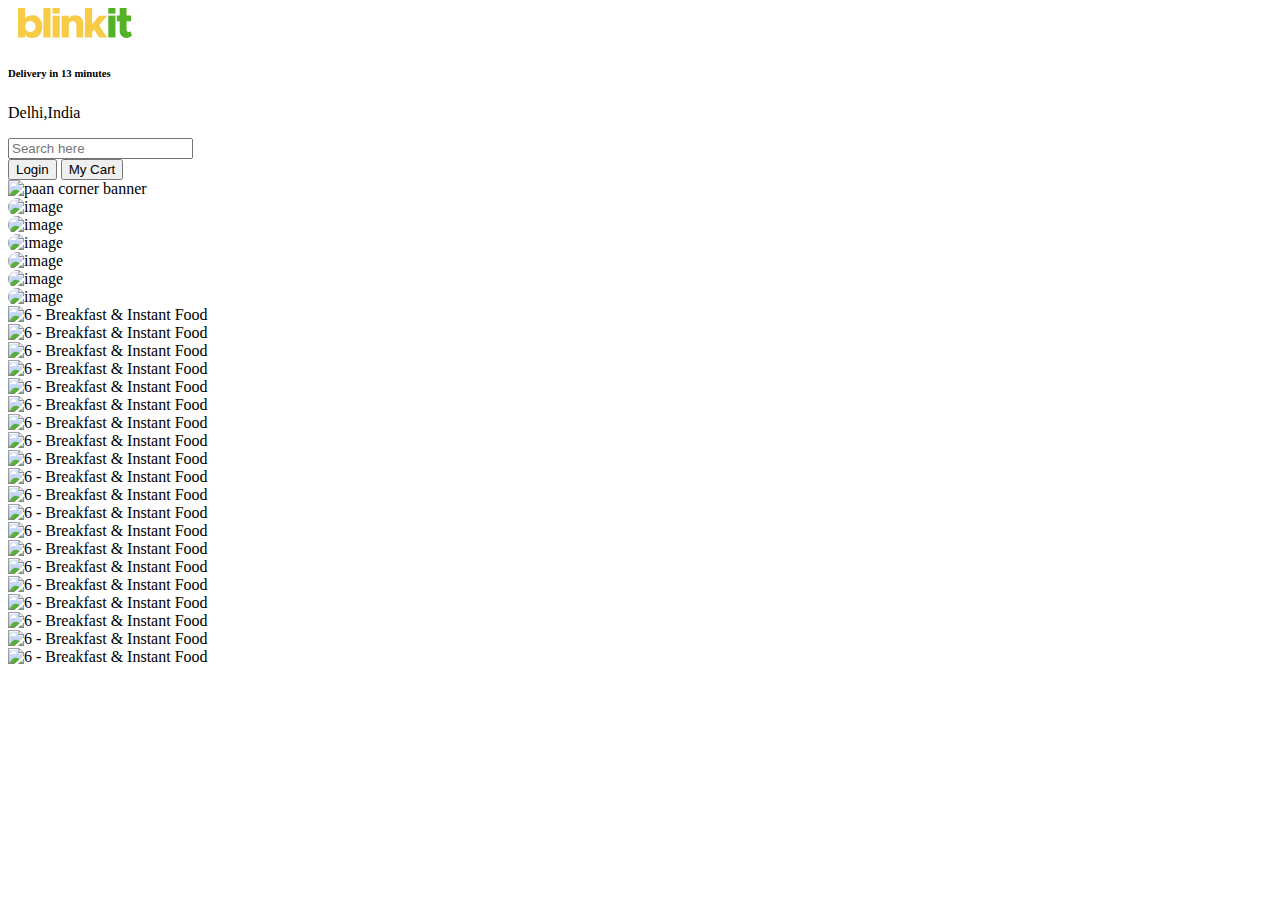
==== index.html @ 8c6a763f "adding dfinal changes" ====
<!DOCTYPE html>
<html lang="en">
<head>
    <meta charset="UTF-8">
    <meta name="viewport" content="width=device-width, initial-scale=1.0">
    <title>Document</title>
    <link
      href="https://cdn.jsdelivr.net/npm/bootstrap@5.0.2/dist/css/bootstrap.min.css"
      rel="stylesheet"
      integrity="sha384-EVSTQN3/azprG1Anm3QDgpJLIm9Nao0Yz1ztcQTwFspd3yD65VohhpuuCOmLASjC"
      crossorigin="anonymous"
    />
    <link rel="stylesheet" href="./style.css" />
    <link
      rel="stylesheet"
      href="https://cdnjs.cloudflare.com/ajax/libs/font-awesome/6.4.0/css/all.min.css"
      integrity="sha512-iecdLmaskl7CVkqkXNQ/ZH/XLlvWZOJyj7Yy7tcenmpD1ypASozpmT/E0iPtmFIB46ZmdtAc9eNBvH0H/ZpiBw=="
      crossorigin="anonymous"
      referrerpolicy="no-referrer"
    />
</head>
<body>
    <nav class="navbar d-flex align-items-center px-3 justify-content-space-between">
        <div class="left-logo py-3 pe-2">
            <a href="/">
                <svg width="134" height="30" viewBox="0 0 114 30" fill="none" xmlns="http://www.w3.org/2000/svg">
                    <path
              d="M14.3342 7.186C16.2619 7.186 17.9832 7.66644 19.4978 8.62732C21.0262 9.57447 22.2242 10.9197 23.0917 12.663C23.9316 14.3377 24.3516 16.3075 24.3516 18.5724C24.3516 20.7687 23.9316 22.7316 23.0917 24.4612C22.2517 26.1908 21.0675 27.5429 19.5391 28.5175C17.9969 29.5058 16.2619 30 14.3342 30C12.9297 30 11.6078 29.7117 10.3685 29.1352C9.12927 28.5587 8.06901 27.7488 7.18775 26.7056V29.4852H0V0H7.18775V10.4598C8.06901 9.41661 9.12927 8.61359 10.3685 8.05079C11.6078 7.47426 12.9297 7.186 14.3342 7.186ZM12.1861 24.0494C13.2051 24.0494 14.1139 23.8161 14.9125 23.3493C15.7112 22.8826 16.3377 22.2306 16.7921 21.3933C17.2465 20.5697 17.4737 19.6294 17.4737 18.5724C17.4737 17.5429 17.2465 16.6095 16.7921 15.7721C16.3377 14.9348 15.7112 14.2828 14.9125 13.8161C14.1139 13.3493 13.2051 13.116 12.1861 13.116C11.2223 13.116 10.3617 13.3493 9.60432 13.8161C8.84699 14.269 8.2549 14.9073 7.82804 15.731C7.40118 16.5683 7.18775 17.5154 7.18775 18.5724C7.18775 19.6294 7.40118 20.5765 7.82804 21.4139C8.2549 22.2375 8.84699 22.8826 9.60432 23.3493C10.3617 23.8161 11.2223 24.0494 12.1861 24.0494Z"
              fill="#F8CB46"
            ></path>
            <path
              d="M25.3356 29.4852V0H32.5233V29.4852H25.3356Z"
              fill="#F8CB46"
            ></path>
            <path
              d="M34.5607 29.4852V7.68016H41.7071V29.4852H34.5607Z"
              fill="#F8CB46"
            ></path>
            <path
              d="M57.2319 7.186C58.7603 7.186 60.1372 7.5429 61.3627 8.25669C62.5882 8.95676 63.5521 9.94509 64.2544 11.2217C64.9291 12.512 65.2664 13.9739 65.2664 15.6074V29.4852H58.4092V17.2135C58.4092 16.4173 58.2508 15.7104 57.9341 15.0927C57.6312 14.4612 57.1974 13.9739 56.6329 13.6307C56.0821 13.2876 55.4349 13.116 54.6914 13.116C53.9891 13.116 53.3419 13.2876 52.7498 13.6307C52.1577 13.9602 51.6965 14.4132 51.366 14.9897C51.0218 15.5388 50.8496 16.1839 50.8496 16.9252L50.8083 29.4852H43.6619V7.68016H50.8083V10.1716C51.483 9.23816 52.3849 8.51064 53.5141 7.98902C54.6432 7.45367 55.8824 7.186 57.2319 7.186Z"
              fill="#F8CB46"
            ></path>
            <path
              d="M81.0597 17.2135L89.1769 29.4852H81.0597L76.3091 21.7639L74.1198 24.2965V29.4852H66.932V0H74.1198V16.2869L81.0184 7.68016H89.1356L81.0597 17.2135Z"
              fill="#F8CB46"
            ></path>
            <path
              d="M34.5569 0.00232667H41.7267V5.59207H34.5569V0.00232667Z"
              fill="#F8CB46"
            ></path>
            <path
              d="M90.3176 29.4198V7.61479H97.464V29.4198H90.3176Z"
              fill="#54B226"
            ></path>
            <path
              d="M112.575 23.2634L114 27.855C113.353 28.4727 112.534 28.9737 111.542 29.3581C110.564 29.7424 109.607 29.9346 108.671 29.9346C107.322 29.9346 106.117 29.6395 105.057 29.0492C103.996 28.4452 103.17 27.6079 102.578 26.5372C101.986 25.494 101.69 24.2929 101.69 22.9339V13.3183H98.819V7.61479H101.69V0.00241089H108.547V7.61479H113.071V13.3183H108.547V21.6161C108.547 22.3162 108.733 22.8859 109.105 23.3251C109.477 23.7644 109.952 23.984 110.53 23.984C110.943 23.984 111.329 23.9223 111.687 23.7987C112.045 23.6752 112.341 23.4967 112.575 23.2634Z"
              fill="#54B226"
            ></path>
            <path
              d="M90.2609 0.00241089H97.4307V5.59215H90.2609V0.00241089Z"
              fill="#54B226"
            ></path>
        </svg>
     </a>
    </div>
    <div class="location py-3">
        <!-- <h1 class="logox">Blink<span style="color: green;">it</span></h1> -->
        <h6>Delivery in 13 minutes</h6>
        <p>Delhi,India <i class="fa-solid fa-angle-down"></i></p>
      </div>
      <div class="searchbar">
        <i class="fa-solid fa-magnifying-glass pe-2"></i>
        <input type="text" placeholder="Search here"/>
    </div>
    <button class="btn fs-5">Login</button>
      <button class="btn btn-success py-3">
        <i class="fa-solid fa-cart-shopping pe-2 rounded-3"></i> My Cart
      </button>
    </nav>
    <div class="hero-section-1">
        <img
          src="https://cdn.grofers.com/cdn-cgi/image/f=auto,fit=scale-down,q=50,metadata=none,w=2700/layout-engine/2022-05/Group-33704.jpg"
          alt="paan corner banner"
          width="1280"
          height="234.8623853211009"
          loading="eager"
          style="border-radius: 0px; object-fit: fill; cursor: default"
        />
      </div>
      <div class="section-2">
        <div class="list">
          <div>
            <img
              src="https://cdn.grofers.com/cdn-cgi/image/f=auto,fit=scale-down,q=50,metadata=none,w=720/layout-engine/2022-06/morning-banner.jpg"
              alt="image"
              width="335.40000000000003"
              height="195"
              loading="lazy"
              style="border-radius: 16px; object-fit: fill; cursor: default"
            />
          </div>
          <div>
            <img src="https://cdn.grofers.com/cdn-cgi/image/f=auto,fit=scale-down,q=50,metadata=none,w=720/layout-engine/2023-03/Pet-Care_WEB.jpg"
            alt="image"
            width="335.40000000000003"
            height="195"
            loading="lazy"
            style="border-radius: 16px; object-fit: fill; cursor: default"/>
            </div>
            <div>
                <img src="https://cdn.grofers.com/cdn-cgi/image/f=auto,fit=scale-down,q=50,metadata=none,w=720/layout-engine/2023-03/summer_WEB.jpg"
                alt="image"
                width="335.40000000000003"
                height="195"
                loading="lazy"
                style="border-radius: 16px; object-fit: fill; cursor: default"/>
            </div>
            <div>
                 <img src="https://cdn.grofers.com/cdn-cgi/image/f=auto,fit=scale-down,q=50,metadata=none,w=720/layout-engine/2023-03/electronic-WEB-1.jpg"
                 alt="image"
                 width="335.40000000000003"
                 height="195"
                 loading="lazy"
                 style="border-radius: 16px; object-fit: fill; cursor: default"/>
                </div>
                <div>
                    <img src="https://cdn.grofers.com/cdn-cgi/image/f=auto,fit=scale-down,q=50,metadata=none,w=720/layout-engine/2023-03/mango-WEB-1.png"
                    alt="image"
                    width="335.40000000000003"
                    height="195"
                    loading="lazy"
                   style="border-radius: 16px; object-fit: fill; cursor: default"/>
                </div>
                <div>
                     <img src="https://cdn.grofers.com/cdn-cgi/image/f=auto,fit=scale-down,q=50,metadata=none,w=720/layout-engine/2023-03/staples-WEB.jpg"
                     alt="image"
                     width="335.40000000000003"
                     height="195"
                     loading="lazy"
                     style="border-radius: 16px; object-fit: fill; cursor: default"/>
                </div>
            </div>
        </div>
                <div class="section-3">
                    <div class="card">
                        <img src="https://cdn.grofers.com/cdn-cgi/image/f=auto,fit=scale-down,q=50,metadata=none,w=270/layout-engine/2022-12/paan-corner_web.png"
                        alt="6 - Breakfast &amp; Instant Food"
                        width="107.7"
                        height="158.38235294117646"
                        loading="lazy"
                        style="border-radius: 0px; object-fit: fill; cursor: default"/>
                    </div>
                    <div class="card">
                        <img src="https://cdn.grofers.com/cdn-cgi/image/f=auto,fit=scale-down,q=50,metadata=none,w=270/layout-engine/2022-11/Slice-2_10.png"
                        alt="6 - Breakfast &amp; Instant Food"
                        width="107.7"
                        height="158.38235294117646"
                        loading="lazy"
                        style="border-radius: 0px; object-fit: fill; cursor: default"/>
                    </div>
                    <div class="card">
                        <img src="https://cdn.grofers.com/cdn-cgi/image/f=auto,fit=scale-down,q=50,metadata=none,w=270/layout-engine/2022-11/Slice-3_9.png"
                        alt="6 - Breakfast &amp; Instant Food"
                        width="107.7"
                        height="158.38235294117646"
                        loading="lazy"
                        style="border-radius: 0px; object-fit: fill; cursor: default"/>
                    </div>
                    <div class="card">
                        <img src="https://cdn.grofers.com/cdn-cgi/image/f=auto,fit=scale-down,q=50,metadata=none,w=270/layout-engine/2022-11/Slice-4_9.png"
                        alt="6 - Breakfast &amp; Instant Food"
                        width="107.7"
                        height="158.38235294117646"
                        loading="lazy"
                        style="border-radius: 0px; object-fit: fill; cursor: default"/>
                    </div>
                    <div class="card">
                        <img src="https://cdn.grofers.com/cdn-cgi/image/f=auto,fit=scale-down,q=50,metadata=none,w=270/layout-engine/2022-11/Slice-5_4.png"
                        alt="6 - Breakfast &amp; Instant Food"
                        width="107.7"
                        height="158.38235294117646"
                        loading="lazy"
                        style="border-radius: 0px; object-fit: fill; cursor: default"/>
                    </div>
                    <div class="card">
                        <img src="https://cdn.grofers.com/cdn-cgi/image/f=auto,fit=scale-down,q=50,metadata=none,w=270/layout-engine/2022-11/Slice-6_5.png"
                        alt="6 - Breakfast &amp; Instant Food"
                        width="107.7"
                        height="158.38235294117646"
                        loading="lazy"
                        style="border-radius: 0px; object-fit: fill; cursor: default"/>
                    </div>
                    <div class="card">
                        <img src="https://cdn.grofers.com/cdn-cgi/image/f=auto,fit=scale-down,q=50,metadata=none,w=270/layout-engine/2022-11/Slice-7_3.png"
                        alt="6 - Breakfast &amp; Instant Food"
                        width="107.7"
                        height="158.38235294117646"
                        loading="lazy"
                        style="border-radius: 0px; object-fit: fill; cursor: default"/>
                    </div>
                    <div class="card">
                        <img src="https://cdn.grofers.com/cdn-cgi/image/f=auto,fit=scale-down,q=50,metadata=none,w=270/layout-engine/2022-11/Slice-8_4.png"
                        alt="6 - Breakfast &amp; Instant Food"
                        width="107.7"
                        height="158.38235294117646"
                        loading="lazy"
                        style="border-radius: 0px; object-fit: fill; cursor: default"/>
                    </div>
                    <div class="card">
                        <img src="https://cdn.grofers.com/cdn-cgi/image/f=auto,fit=scale-down,q=50,metadata=none,w=270/layout-engine/2022-11/Slice-9_3.png"
                        alt="6 - Breakfast &amp; Instant Food"
                        width="107.7"
                        height="158.38235294117646"
                        loading="lazy"
                        style="border-radius: 0px; object-fit: fill; cursor: default"/>
                    </div>
                    <div class="card">
                        <img src="https://cdn.grofers.com/cdn-cgi/image/f=auto,fit=scale-down,q=50,metadata=none,w=270/layout-engine/2022-11/Slice-10.png"
                        alt="6 - Breakfast &amp; Instant Food"
                        width="107.7"
                        height="158.38235294117646"
                        loading="lazy"
                        style="border-radius: 0px; object-fit: fill; cursor: default"/>
                    </div>
                    <div class="card">
                        <img src="https://cdn.grofers.com/cdn-cgi/image/f=auto,fit=scale-down,q=50,metadata=none,w=270/layout-engine/2022-11/Slice-11.png"
                        alt="6 - Breakfast &amp; Instant Food"
                        width="107.7"
                        height="158.38235294117646"
                        loading="lazy"
                        style="border-radius: 0px; object-fit: fill; cursor: default"/>
                    </div>
                    <div class="card">
                        <img src="https://cdn.grofers.com/cdn-cgi/image/f=auto,fit=scale-down,q=50,metadata=none,w=270/layout-engine/2022-11/Slice-12.png"
                        alt="6 - Breakfast &amp; Instant Food"
                        width="107.7"
                        height="158.38235294117646"
                        loading="lazy"
                        style="border-radius: 0px; object-fit: fill; cursor: default"/>
                    </div>
                    <div class="card">
                        <img src="https://cdn.grofers.com/cdn-cgi/image/f=auto,fit=scale-down,q=50,metadata=none,w=270/layout-engine/2022-11/Slice-13.png"
                        alt="6 - Breakfast &amp; Instant Food"
                        width="107.7"
                        height="158.38235294117646"
                        loading="lazy"
                        style="border-radius: 0px; object-fit: fill; cursor: default"/>
                    </div>
                    <div class="card">
                        <img src="https://cdn.grofers.com/cdn-cgi/image/f=auto,fit=scale-down,q=50,metadata=none,w=270/layout-engine/2022-11/Slice-14.png"
                        alt="6 - Breakfast &amp; Instant Food"
                        width="107.7"
                        height="158.38235294117646"
                        loading="lazy"
                        style="border-radius: 0px; object-fit: fill; cursor: default"/>
                    </div>
                    <div class="card">
                        <img src="https://cdn.grofers.com/cdn-cgi/image/f=auto,fit=scale-down,q=50,metadata=none,w=270/layout-engine/2022-11/Slice-15.png"
                        alt="6 - Breakfast &amp; Instant Food"
                        width="107.7"
                        height="158.38235294117646"
                        loading="lazy"
                        style="border-radius: 0px; object-fit: fill; cursor: default"/>
                    </div>
                    <div class="card">
                        <img src="https://cdn.grofers.com/cdn-cgi/image/f=auto,fit=scale-down,q=50,metadata=none,w=270/layout-engine/2022-11/Slice-16.png"
                        alt="6 - Breakfast &amp; Instant Food"
                        width="107.7"
                        height="158.38235294117646"
                        loading="lazy"
                        style="border-radius: 0px; object-fit: fill; cursor: default"/>
                    </div>
                    <div class="card">
                        <img src="https://cdn.grofers.com/cdn-cgi/image/f=auto,fit=scale-down,q=50,metadata=none,w=270/layout-engine/2022-11/Slice-17.png"
                        alt="6 - Breakfast &amp; Instant Food"
                        width="107.7"
                        height="158.38235294117646"
                        loading="lazy"
                        style="border-radius: 0px; object-fit: fill; cursor: default"/>
                    </div>
                    <div class="card">
                        <img src="https://cdn.grofers.com/cdn-cgi/image/f=auto,fit=scale-down,q=50,metadata=none,w=270/layout-engine/2022-11/Slice-18.png"
                        alt="6 - Breakfast &amp; Instant Food"
                        width="107.7"
                        height="158.38235294117646"
                        loading="lazy"
                        style="border-radius: 0px; object-fit: fill; cursor: default"/>
                    </div>
                    <div class="card">
                        <img src="https://cdn.grofers.com/cdn-cgi/image/f=auto,fit=scale-down,q=50,metadata=none,w=270/layout-engine/2022-11/Slice-19.png"
                        alt="6 - Breakfast &amp; Instant Food"
                        width="107.7"
                        height="158.38235294117646"
                        loading="lazy"
                        style="border-radius: 0px; object-fit: fill; cursor: default"/>
                    </div>
                    <div class="card">
                        <img src="https://cdn.grofers.com/cdn-cgi/image/f=auto,fit=scale-down,q=50,metadata=none,w=270/layout-engine/2022-11/Slice-20.png"
                        alt="6 - Breakfast &amp; Instant Food"
                        width="107.7"
                        height="158.38235294117646"
                        loading="lazy"
                        style="border-radius: 0px; object-fit: fill; cursor: default"/>
                    </div>
                </div>

    





    <script
    src="https://cdn.jsdelivr.net/npm/bootstrap@5.0.2/dist/js/bootstrap.bundle.min.js"
    integrity="sha384-MrcW6ZMFYlzcLA8Nl+NtUVF0sA7MsXsP1UyJoMp4YLEuNSfAP+JcXn/tWtIaxVXM"
    crossorigin="anonymous"
  ></script>
  </body>
</html>
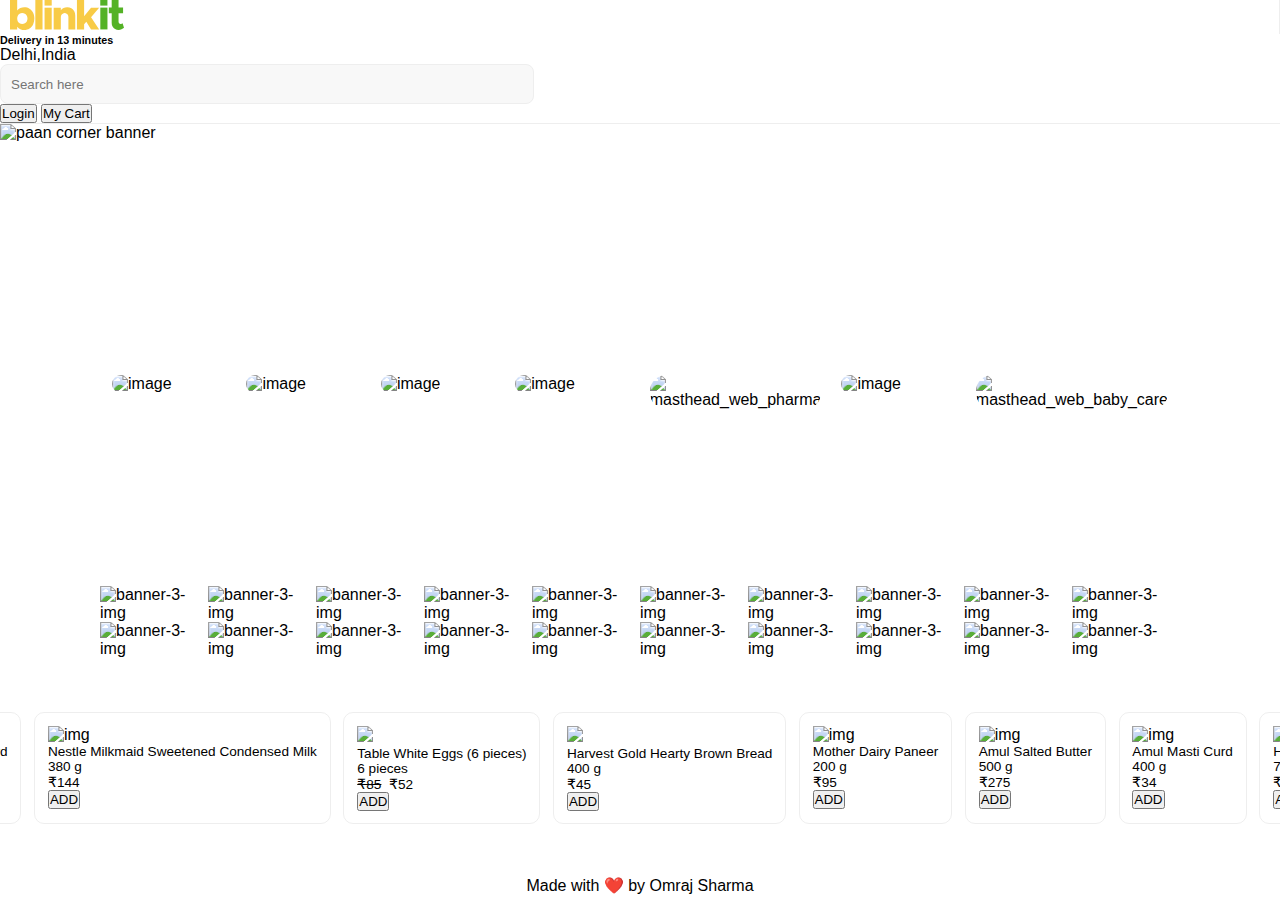
==== commit 5cc39cde: "adding dfinal changes" ====
--- a/index.html
+++ b/index.html
@@ -77,7 +77,11 @@
         <i class="fa-solid fa-cart-shopping pe-2 rounded-3"></i> My Cart
       </button>
     </nav>
+    
+    <div class="main-container">
     <div class="hero-section-1">
+      <div class="section-container">
+      <div class="section-1">
         <img
           src="https://cdn.grofers.com/cdn-cgi/image/f=auto,fit=scale-down,q=50,metadata=none,w=2700/layout-engine/2022-05/Group-33704.jpg"
           alt="paan corner banner"
@@ -86,20 +90,12 @@
           loading="eager"
           style="border-radius: 0px; object-fit: fill; cursor: default"
         />
-      </div>
-      <div class="section-2">
-        <div class="list">
-          <div>
-            <img
-              src="https://cdn.grofers.com/cdn-cgi/image/f=auto,fit=scale-down,q=50,metadata=none,w=720/layout-engine/2022-06/morning-banner.jpg"
-              alt="image"
-              width="335.40000000000003"
-              height="195"
-              loading="lazy"
-              style="border-radius: 16px; object-fit: fill; cursor: default"
-            />
-          </div>
-          <div>
+      </div></div></div>
+      <div class="section-2-container">
+      <div  type="66" class="section-2">
+        <div class="section">
+          <div class="section-list">
+          <div width="335.40000000000003" height="195" class="list">
             <img src="https://cdn.grofers.com/cdn-cgi/image/f=auto,fit=scale-down,q=50,metadata=none,w=720/layout-engine/2023-03/Pet-Care_WEB.jpg"
             alt="image"
             width="335.40000000000003"
@@ -107,7 +103,7 @@
             loading="lazy"
             style="border-radius: 16px; object-fit: fill; cursor: default"/>
             </div>
-            <div>
+            <div width="335.40000000000003" height="195" class="list">
                 <img src="https://cdn.grofers.com/cdn-cgi/image/f=auto,fit=scale-down,q=50,metadata=none,w=720/layout-engine/2023-03/summer_WEB.jpg"
                 alt="image"
                 width="335.40000000000003"
@@ -115,7 +111,7 @@
                 loading="lazy"
                 style="border-radius: 16px; object-fit: fill; cursor: default"/>
             </div>
-            <div>
+            <div width="335.40000000000003" height="195" class="list">
                  <img src="https://cdn.grofers.com/cdn-cgi/image/f=auto,fit=scale-down,q=50,metadata=none,w=720/layout-engine/2023-03/electronic-WEB-1.jpg"
                  alt="image"
                  width="335.40000000000003"
@@ -123,7 +119,7 @@
                  loading="lazy"
                  style="border-radius: 16px; object-fit: fill; cursor: default"/>
                 </div>
-                <div>
+                <div width="335.40000000000003" height="195" class="list">
                     <img src="https://cdn.grofers.com/cdn-cgi/image/f=auto,fit=scale-down,q=50,metadata=none,w=720/layout-engine/2023-03/mango-WEB-1.png"
                     alt="image"
                     width="335.40000000000003"
@@ -131,178 +127,409 @@
                     loading="lazy"
                    style="border-radius: 16px; object-fit: fill; cursor: default"/>
                 </div>
-                <div>
-                     <img src="https://cdn.grofers.com/cdn-cgi/image/f=auto,fit=scale-down,q=50,metadata=none,w=720/layout-engine/2023-03/staples-WEB.jpg"
-                     alt="image"
-                     width="335.40000000000003"
-                     height="195"
-                     loading="lazy"
-                     style="border-radius: 16px; object-fit: fill; cursor: default"/>
-                </div>
-            </div>
+                <div width="335.40000000000003" height="195" class="list">
+                  <img src="https://cdn.grofers.com/cdn-cgi/image/f=auto,fit=scale-down,q=50,metadata=none,w=450/layout-engine/2023-03/pharmacy-WEB.jpg" 
+                  alt="masthead_web_pharma"
+                   width="335.40000000000003"
+                    height="195" 
+                    loading="lazy" 
+                    style="border-radius: 16px; object-fit: fill; cursor: default;">
+                </div>
+                <div width="335.40000000000003" height="195" class="list">
+                  <img src="https://cdn.grofers.com/cdn-cgi/image/f=auto,fit=scale-down,q=50,metadata=none,w=720/layout-engine/2023-03/staples-WEB.jpg"
+                  alt="image"
+                  width="335.40000000000003"
+                  height="195"
+                  loading="lazy"
+                  style="border-radius: 16px; object-fit: fill; cursor: default"/>
+             </div>
+             <div width="335.40000000000003" height="195" class="list">
+              <img src="https://cdn.grofers.com/cdn-cgi/image/f=auto,fit=scale-down,q=50,metadata=none,w=450/layout-engine/2023-03/babycare-WEB.jpg" 
+              alt="masthead_web_baby_care" 
+              width="335.40000000000003" 
+              height="195" 
+              loading="lazy" 
+              style="border-radius: 16px; object-fit: fill; cursor: default;">
+         </div>
+               
+            
+        </div></div></div></div>
+        <section class="section-3">
+          <div class="section-3-img">
+            <img
+              src="https://cdn.grofers.com/cdn-cgi/image/f=auto,fit=scale-down,q=50,metadata=none,w=270/layout-engine/2022-12/paan-corner_web.png"
+              alt="banner-3-img"
+            />
+          </div>
+          <div class="section-3-img">
+            <img
+              src="https://cdn.grofers.com/cdn-cgi/image/f=auto,fit=scale-down,q=50,metadata=none,w=270/layout-engine/2022-11/Slice-2_10.png"
+              alt="banner-3-img"
+            />
+          </div>
+          <div class="section-3-img">
+            <img
+              src="https://cdn.grofers.com/cdn-cgi/image/f=auto,fit=scale-down,q=50,metadata=none,w=270/layout-engine/2022-11/Slice-3_9.png"
+              alt="banner-3-img"
+            />
+          </div>
+          <div class="section-3-img">
+            <img
+              src="https://cdn.grofers.com/cdn-cgi/image/f=auto,fit=scale-down,q=50,metadata=none,w=270/layout-engine/2022-11/Slice-4_9.png"
+              alt="banner-3-img"
+            />
+          </div>
+          <div class="section-3-img">
+            <img
+              src="https://cdn.grofers.com/cdn-cgi/image/f=auto,fit=scale-down,q=50,metadata=none,w=270/layout-engine/2022-11/Slice-5_4.png"
+              alt="banner-3-img"
+            />
+          </div>
+          <div class="section-3-img">
+            <img
+              src="https://cdn.grofers.com/cdn-cgi/image/f=auto,fit=scale-down,q=50,metadata=none,w=270/layout-engine/2022-11/Slice-6_5.png"
+              alt="banner-3-img"
+            />
+          </div>
+          <div class="section-3-img">
+            <img
+              src="https://cdn.grofers.com/cdn-cgi/image/f=auto,fit=scale-down,q=50,metadata=none,w=270/layout-engine/2022-11/Slice-7_3.png"
+              alt="banner-3-img"
+            />
+          </div>
+          <div class="section-3-img">
+            <img
+              src="https://cdn.grofers.com/cdn-cgi/image/f=auto,fit=scale-down,q=50,metadata=none,w=270/layout-engine/2022-11/Slice-8_4.png"
+              alt="banner-3-img"
+            />
+          </div>
+          <div class="section-3-img">
+            <img
+              src="https://cdn.grofers.com/cdn-cgi/image/f=auto,fit=scale-down,q=50,metadata=none,w=270/layout-engine/2022-11/Slice-9_3.png"
+              alt="banner-3-img"
+            />
+          </div>
+          <div class="section-3-img">
+            <img
+              src="https://cdn.grofers.com/cdn-cgi/image/f=auto,fit=scale-down,q=50,metadata=none,w=270/layout-engine/2022-11/Slice-10.png"
+              alt="banner-3-img"
+            />
+          </div>
+          <div class="section-3-img">
+            <img
+              src="https://cdn.grofers.com/cdn-cgi/image/f=auto,fit=scale-down,q=50,metadata=none,w=270/layout-engine/2022-11/Slice-11.png"
+              alt="banner-3-img"
+            />
+          </div>
+          <div class="section-3-img">
+            <img
+              src="https://cdn.grofers.com/cdn-cgi/image/f=auto,fit=scale-down,q=50,metadata=none,w=270/layout-engine/2022-11/Slice-12.png"
+              alt="banner-3-img"
+            />
+          </div>
+          <div class="section-3-img">
+            <img
+              src="https://cdn.grofers.com/cdn-cgi/image/f=auto,fit=scale-down,q=50,metadata=none,w=270/layout-engine/2022-11/Slice-13.png"
+              alt="banner-3-img"
+            />
+          </div>
+          <div class="section-3-img">
+            <img
+              src="https://cdn.grofers.com/cdn-cgi/image/f=auto,fit=scale-down,q=50,metadata=none,w=270/layout-engine/2022-11/Slice-14.png"
+              alt="banner-3-img"
+            />
+          </div>
+          <div class="section-3-img">
+            <img
+              src="https://cdn.grofers.com/cdn-cgi/image/f=auto,fit=scale-down,q=50,metadata=none,w=270/layout-engine/2022-11/Slice-15.png"
+              alt="banner-3-img"
+            />
+          </div>
+          <div class="section-3-img">
+            <img
+              src="https://cdn.grofers.com/cdn-cgi/image/f=auto,fit=scale-down,q=50,metadata=none,w=270/layout-engine/2022-11/Slice-16.png"
+              alt="banner-3-img"
+            />
+          </div>
+          <div class="section-3-img">
+            <img
+              src="https://cdn.grofers.com/cdn-cgi/image/f=auto,fit=scale-down,q=50,metadata=none,w=270/layout-engine/2022-11/Slice-17.png"
+              alt="banner-3-img"
+            />
+          </div>
+          <div class="section-3-img">
+            <img
+              src="https://cdn.grofers.com/cdn-cgi/image/f=auto,fit=scale-down,q=50,metadata=none,w=270/layout-engine/2022-11/Slice-18.png"
+              alt="banner-3-img"
+            />
+          </div>
+          <div class="section-3-img">
+            <img
+              src="https://cdn.grofers.com/cdn-cgi/image/f=auto,fit=scale-down,q=50,metadata=none,w=270/layout-engine/2022-11/Slice-19.png"
+              alt="banner-3-img"
+            />
+          </div>
+          <div class="section-3-img">
+            <img
+              src="https://cdn.grofers.com/cdn-cgi/image/f=auto,fit=scale-down,q=50,metadata=none,w=270/layout-engine/2022-11/Slice-20.png"
+              alt="banner-3-img"
+            />
+          </div>
+        </section>
+
+
+        <!--<section class="section-4">
+          <div class="header">
+          <div class="section-header">
+              Dairy, Bread & Eggs
+          </div></div>
+          <div class="section-list">
+              <div class="product-card">
+                  <img src="https://cdn.grofers.com/cdn-cgi/image/f=auto,fit=scale-down,q=50,metadata=none,w=270/app/images/products/sliding_image/86446a.jpg?ts=1641540332" alt="">
+                  <p class="product-card-title">Mother Dairy Classic</p>
+                  <p class="product-card-desc">400 g</p>
+                  <div class="product-action">
+                      <p class="product-qty">₹ 400</p>
+                      <button>ADD</button>
+                  </div>
+              </div>
+              <div class="product-card">
+                  <img src="https://cdn.grofers.com/cdn-cgi/image/f=auto,fit=scale-down,q=50,metadata=none,w=270/app/images/products/sliding_image/10491a.jpg" alt="">
+                  <p class="product-card-title">Nestle Milkmaid Sweetened...</p>
+                  <p class="product-card-desc">380 g</p>
+                  <div class="product-action">
+                      <p class="product-qty">₹ 139</p>
+                      <button>ADD</button>
+                  </div>
+              </div>
+              <div class="product-card">
+                  <img src="https://cdn.grofers.com/cdn-cgi/image/f=auto,fit=scale-down,q=50,metadata=none,w=270/app/images/products/sliding_image/483705a.jpg?ts=1657805510" alt="">
+                  <p class="product-card-title">Table White Egg - 30 Pieced Tray</p>
+                  <p class="product-card-desc">30 pieces</p>
+                  <div class="product-action">
+                      <p class="product-qty">₹ 196</p>
+                      <button>ADD</button>
+                  </div>
+              </div>
+              <div class="product-card">
+                  <img src="https://cdn.grofers.com/cdn-cgi/image/f=auto,fit=scale-down,q=50,metadata=none,w=270/app/images/products/sliding_image/24194a.jpg?ts=1661157751" alt="">
+                  <p class="product-card-title">Harvest Gold Hearty Brown</p>
+                  <p class="product-card-desc">400 g</p>
+                  <div class="product-action">
+                      <p class="product-qty">₹ 400</p>
+                      <button>ADD</button>
+                  </div>
+              </div>
+              <div class="product-card">
+                  <img src="https://cdn.grofers.com/cdn-cgi/image/f=auto,fit=scale-down,q=50,metadata=none,w=270/app/images/products/sliding_image/192a.jpg?ts=1644908944" alt="">
+                  <p class="product-card-title">Mother Dairy Paneer</p>
+                  <p class="product-card-desc">200 g</p>
+                  <div class="product-action">
+                      <p class="product-qty">₹ 90</p>
+                      <button>ADD</button>
+                  </div>
+              </div>
+              <div class="product-card">
+                  <img src="https://cdn.grofers.com/cdn-cgi/image/f=auto,fit=scale-down,q=50,metadata=none,w=270/app/images/products/sliding_image/160a.jpg?ts=1654778815" alt="">
+                  <p class="product-card-title">Amul Salted Butter</p>
+                  <p class="product-card-desc">500 g</p>
+                  <div class="product-action">
+                      <p class="product-qty">₹ 275</p>
+                      <button>ADD</button>
+                  </div>
+              </div>
+              <div class="product-card">
+                  <img src="https://cdn.grofers.com/cdn-cgi/image/f=auto,fit=scale-down,q=50,metadata=none,w=270/app/images/products/sliding_image/45533a.jpg?ts=1654845569" alt="">
+                  <p class="product-card-title">Amul Salted Masti Curd</p>
+                  <p class="product-card-desc">400 g</p>
+                  <div class="product-action">
+                      <p class="product-qty">₹ 43</p>
+                      <button>ADD</button>
+                  </div>
+              </div>
+              <div class="product-card">
+                  <img src="https://cdn.grofers.com/cdn-cgi/image/f=auto,fit=scale-down,q=50,metadata=none,w=270/app/images/products/sliding_image/448095a.jpg?ts=1661157752" alt="">
+                  <p class="product-card-title">Harvest Gold White Bread</p>
+                  <p class="product-card-desc">400 g</p>
+                  <div class="product-action">
+                      <p class="product-qty">₹ 400</p>
+                      <button>ADD</button>
+                  </div>
+              </div>
+              <div class="product-card">
+                  <img src="https://cdn.grofers.com/cdn-cgi/image/f=auto,fit=scale-down,q=50,metadata=none,w=270/app/images/products/sliding_image/86446a.jpg?ts=1641540332" alt="">
+                  <p class="product-card-title">Mother Dairy Classic</p>
+                  <p class="product-card-desc">400 g</p>
+                  <div class="product-action">
+                      <p class="product-qty">400 g</p>
+                      <button>ADD</button>
+                  </div>
+              </div>
+          </div>
+      </section>
+  </div>-->
+  <section class="first">
+    <div class="container">
+        <div class="header d-flex justify-content-between px-4 fs-4 fw-bolder">
+            <div class="headertext">Dairy, Bread &Eggs
+                </div>
+            <div class="see-all text-success fs-5">see all
+                </div>
         </div>
-                <div class="section-3">
-                    <div class="card">
-                        <img src="https://cdn.grofers.com/cdn-cgi/image/f=auto,fit=scale-down,q=50,metadata=none,w=270/layout-engine/2022-12/paan-corner_web.png"
-                        alt="6 - Breakfast &amp; Instant Food"
-                        width="107.7"
-                        height="158.38235294117646"
-                        loading="lazy"
-                        style="border-radius: 0px; object-fit: fill; cursor: default"/>
-                    </div>
-                    <div class="card">
-                        <img src="https://cdn.grofers.com/cdn-cgi/image/f=auto,fit=scale-down,q=50,metadata=none,w=270/layout-engine/2022-11/Slice-2_10.png"
-                        alt="6 - Breakfast &amp; Instant Food"
-                        width="107.7"
-                        height="158.38235294117646"
-                        loading="lazy"
-                        style="border-radius: 0px; object-fit: fill; cursor: default"/>
-                    </div>
-                    <div class="card">
-                        <img src="https://cdn.grofers.com/cdn-cgi/image/f=auto,fit=scale-down,q=50,metadata=none,w=270/layout-engine/2022-11/Slice-3_9.png"
-                        alt="6 - Breakfast &amp; Instant Food"
-                        width="107.7"
-                        height="158.38235294117646"
-                        loading="lazy"
-                        style="border-radius: 0px; object-fit: fill; cursor: default"/>
-                    </div>
-                    <div class="card">
-                        <img src="https://cdn.grofers.com/cdn-cgi/image/f=auto,fit=scale-down,q=50,metadata=none,w=270/layout-engine/2022-11/Slice-4_9.png"
-                        alt="6 - Breakfast &amp; Instant Food"
-                        width="107.7"
-                        height="158.38235294117646"
-                        loading="lazy"
-                        style="border-radius: 0px; object-fit: fill; cursor: default"/>
-                    </div>
-                    <div class="card">
-                        <img src="https://cdn.grofers.com/cdn-cgi/image/f=auto,fit=scale-down,q=50,metadata=none,w=270/layout-engine/2022-11/Slice-5_4.png"
-                        alt="6 - Breakfast &amp; Instant Food"
-                        width="107.7"
-                        height="158.38235294117646"
-                        loading="lazy"
-                        style="border-radius: 0px; object-fit: fill; cursor: default"/>
-                    </div>
-                    <div class="card">
-                        <img src="https://cdn.grofers.com/cdn-cgi/image/f=auto,fit=scale-down,q=50,metadata=none,w=270/layout-engine/2022-11/Slice-6_5.png"
-                        alt="6 - Breakfast &amp; Instant Food"
-                        width="107.7"
-                        height="158.38235294117646"
-                        loading="lazy"
-                        style="border-radius: 0px; object-fit: fill; cursor: default"/>
-                    </div>
-                    <div class="card">
-                        <img src="https://cdn.grofers.com/cdn-cgi/image/f=auto,fit=scale-down,q=50,metadata=none,w=270/layout-engine/2022-11/Slice-7_3.png"
-                        alt="6 - Breakfast &amp; Instant Food"
-                        width="107.7"
-                        height="158.38235294117646"
-                        loading="lazy"
-                        style="border-radius: 0px; object-fit: fill; cursor: default"/>
-                    </div>
-                    <div class="card">
-                        <img src="https://cdn.grofers.com/cdn-cgi/image/f=auto,fit=scale-down,q=50,metadata=none,w=270/layout-engine/2022-11/Slice-8_4.png"
-                        alt="6 - Breakfast &amp; Instant Food"
-                        width="107.7"
-                        height="158.38235294117646"
-                        loading="lazy"
-                        style="border-radius: 0px; object-fit: fill; cursor: default"/>
-                    </div>
-                    <div class="card">
-                        <img src="https://cdn.grofers.com/cdn-cgi/image/f=auto,fit=scale-down,q=50,metadata=none,w=270/layout-engine/2022-11/Slice-9_3.png"
-                        alt="6 - Breakfast &amp; Instant Food"
-                        width="107.7"
-                        height="158.38235294117646"
-                        loading="lazy"
-                        style="border-radius: 0px; object-fit: fill; cursor: default"/>
-                    </div>
-                    <div class="card">
-                        <img src="https://cdn.grofers.com/cdn-cgi/image/f=auto,fit=scale-down,q=50,metadata=none,w=270/layout-engine/2022-11/Slice-10.png"
-                        alt="6 - Breakfast &amp; Instant Food"
-                        width="107.7"
-                        height="158.38235294117646"
-                        loading="lazy"
-                        style="border-radius: 0px; object-fit: fill; cursor: default"/>
-                    </div>
-                    <div class="card">
-                        <img src="https://cdn.grofers.com/cdn-cgi/image/f=auto,fit=scale-down,q=50,metadata=none,w=270/layout-engine/2022-11/Slice-11.png"
-                        alt="6 - Breakfast &amp; Instant Food"
-                        width="107.7"
-                        height="158.38235294117646"
-                        loading="lazy"
-                        style="border-radius: 0px; object-fit: fill; cursor: default"/>
-                    </div>
-                    <div class="card">
-                        <img src="https://cdn.grofers.com/cdn-cgi/image/f=auto,fit=scale-down,q=50,metadata=none,w=270/layout-engine/2022-11/Slice-12.png"
-                        alt="6 - Breakfast &amp; Instant Food"
-                        width="107.7"
-                        height="158.38235294117646"
-                        loading="lazy"
-                        style="border-radius: 0px; object-fit: fill; cursor: default"/>
-                    </div>
-                    <div class="card">
-                        <img src="https://cdn.grofers.com/cdn-cgi/image/f=auto,fit=scale-down,q=50,metadata=none,w=270/layout-engine/2022-11/Slice-13.png"
-                        alt="6 - Breakfast &amp; Instant Food"
-                        width="107.7"
-                        height="158.38235294117646"
-                        loading="lazy"
-                        style="border-radius: 0px; object-fit: fill; cursor: default"/>
-                    </div>
-                    <div class="card">
-                        <img src="https://cdn.grofers.com/cdn-cgi/image/f=auto,fit=scale-down,q=50,metadata=none,w=270/layout-engine/2022-11/Slice-14.png"
-                        alt="6 - Breakfast &amp; Instant Food"
-                        width="107.7"
-                        height="158.38235294117646"
-                        loading="lazy"
-                        style="border-radius: 0px; object-fit: fill; cursor: default"/>
-                    </div>
-                    <div class="card">
-                        <img src="https://cdn.grofers.com/cdn-cgi/image/f=auto,fit=scale-down,q=50,metadata=none,w=270/layout-engine/2022-11/Slice-15.png"
-                        alt="6 - Breakfast &amp; Instant Food"
-                        width="107.7"
-                        height="158.38235294117646"
-                        loading="lazy"
-                        style="border-radius: 0px; object-fit: fill; cursor: default"/>
-                    </div>
-                    <div class="card">
-                        <img src="https://cdn.grofers.com/cdn-cgi/image/f=auto,fit=scale-down,q=50,metadata=none,w=270/layout-engine/2022-11/Slice-16.png"
-                        alt="6 - Breakfast &amp; Instant Food"
-                        width="107.7"
-                        height="158.38235294117646"
-                        loading="lazy"
-                        style="border-radius: 0px; object-fit: fill; cursor: default"/>
-                    </div>
-                    <div class="card">
-                        <img src="https://cdn.grofers.com/cdn-cgi/image/f=auto,fit=scale-down,q=50,metadata=none,w=270/layout-engine/2022-11/Slice-17.png"
-                        alt="6 - Breakfast &amp; Instant Food"
-                        width="107.7"
-                        height="158.38235294117646"
-                        loading="lazy"
-                        style="border-radius: 0px; object-fit: fill; cursor: default"/>
-                    </div>
-                    <div class="card">
-                        <img src="https://cdn.grofers.com/cdn-cgi/image/f=auto,fit=scale-down,q=50,metadata=none,w=270/layout-engine/2022-11/Slice-18.png"
-                        alt="6 - Breakfast &amp; Instant Food"
-                        width="107.7"
-                        height="158.38235294117646"
-                        loading="lazy"
-                        style="border-radius: 0px; object-fit: fill; cursor: default"/>
-                    </div>
-                    <div class="card">
-                        <img src="https://cdn.grofers.com/cdn-cgi/image/f=auto,fit=scale-down,q=50,metadata=none,w=270/layout-engine/2022-11/Slice-19.png"
-                        alt="6 - Breakfast &amp; Instant Food"
-                        width="107.7"
-                        height="158.38235294117646"
-                        loading="lazy"
-                        style="border-radius: 0px; object-fit: fill; cursor: default"/>
-                    </div>
-                    <div class="card">
-                        <img src="https://cdn.grofers.com/cdn-cgi/image/f=auto,fit=scale-down,q=50,metadata=none,w=270/layout-engine/2022-11/Slice-20.png"
-                        alt="6 - Breakfast &amp; Instant Food"
-                        width="107.7"
-                        height="158.38235294117646"
-                        loading="lazy"
-                        style="border-radius: 0px; object-fit: fill; cursor: default"/>
-                    </div>
-                </div>
+        <div class="container card-container">
+            <div class="card-items cards shadow">
+                <div class="card-image">
+                    <img src=" https://cdn.grofers.com/cdn-cgi/image/f=auto,fit=scale-down,q=50,metadata=none,w=270/app/images/products/sliding_image/86446a.jpg?ts=1641540332" alt="img">
+                </div>
+                <div class="card-body">
+                    <div class="prod-name">
+                        <div>Mother Dairy Classic Curd</div>
+                        <div>400 g</div>
+                    </div>
+                    <div class="price-btn d-flex justify-content-between">
+                        <div class="mt-2">₹34</div>
+                        <div>
+                            <button class="btn border-success fw-semibold text-sucess bg-success bg-opacity-10">ADD</button>
+                        </div>
+                    </div>
+                </div>
+            </div>
+            <div class="card-items cards shadow">
+                <div class="card-image">
+                    <img src="https://cdn.grofers.com/cdn-cgi/image/f=auto,fit=scale-down,q=50,metadata=none,w=270/app/images/products/sliding_image/10491a.jpg" alt="img">
+                </div>
+                <div class="card-body">
+                    <div class="prod-name">
+                        <div>Nestle Milkmaid Sweetened Condensed Milk</div>
+                        <div>380 g</div>
+                    </div>
+                    <div class="price-btn d-flex justify-content-between">
+                        <div class="mt-2">₹144</div>
+                        <div>
+                            <button class="btn border-success fw-semibold text-sucess bg-success bg-opacity-10">ADD</button>
+                        </div>
+                    </div>
+                </div>
+            </div>
+            <div class="card-items cards shadow">
+                <div class="card-image">
+                    <img src="https://cdn.grofers.com/cdn-cgi/image/f=auto,fit=scale-down,q=50,metadata=none,w=270/app/images/products/sliding_image/483705a.jpg?ts=1657805510">
+                </div>
+                <div class="card-body">
+                    <div class="prod-name">
+                        <div>Table White Eggs (6 pieces)</div>
+                        <div>6 pieces</div>
+                    </div>
+                    <div class="price-btn d-flex justify-content-between">
+                        <div class="mt-2">
+                            <strike class="opacity-50 ">₹85</strike>
+                            &nbsp;₹52
+                        </div>
+                        <div>
+                            <button class="add-btn btn border-success fw-semibold text-sucess bg-success bg-opacity-10">ADD</button>
+                        </div>
+                    </div>
+                </div>
+            </div>
+            <div class="card-items cards shadow">
+                <div class="card-image">
+                    <img src="https://cdn.grofers.com/cdn-cgi/image/f=auto,fit=scale-down,q=50,metadata=none,w=270/app/images/products/sliding_image/24194a.jpg?ts=1661157751">
+                </div>
+                <div class="card-body">
+                    <div class="prod-name">
+                        <div>Harvest Gold Hearty Brown Bread</div>
+                        <div>400 g</div>
+                    </div>
+                    <div class="price-btn d-flex justify-content-between">
+                        <div class="mt-2">₹45</div>
+                        <div>
+                            <button class="btn border-success fw-semibold text-sucess bg-success bg-opacity-10">ADD</button>
+                        </div>
+                    </div>
+                </div>
+            </div>
+            <div class="card-items cards shadow">
+                <div class="card-image">
+                    <img src="https://cdn.grofers.com/cdn-cgi/image/f=auto,fit=scale-down,q=50,metadata=none,w=270/app/images/products/sliding_image/192a.jpg?ts=1644908944" alt="img">
+                </div>
+                <div class="card-body">
+                    <div class="prod-name">
+                        <div>Mother Dairy Paneer</div>
+                        <div>200 g</div>
+                    </div>
+                    <div class="price-btn d-flex justify-content-between">
+                        <div class="mt-2">₹95</div>
+                        <div>
+                            <button class="btn border-success fw-semibold text-sucess bg-success bg-opacity-10">ADD</button>
+                        </div>
+                    </div>
+                </div>
+            </div>
+            <div class="card-items cards shadow">
+                <div class="card-image">
+                    <img src="https://cdn.grofers.com/cdn-cgi/image/f=auto,fit=scale-down,q=50,metadata=none,w=270/app/images/products/sliding_image/160a.jpg?ts=1654778815" alt="img">
+                </div>
+                <div class="card-body">
+                    <div class="prod-name">
+                        <div>Amul Salted Butter</div>
+                        <div>500 g</div>
+                    </div>
+                    <div class="price-btn d-flex justify-content-between">
+                        <div class="mt-2">₹275</div>
+                        <div>
+                            <button class="btn border-success fw-semibold text-sucess bg-success bg-opacity-10">ADD</button>
+                        </div>
+                    </div>
+                </div>
+            </div>
+            <div class="card-items cards shadow">
+                <div class="card-image">
+                    <img src="https://cdn.grofers.com/cdn-cgi/image/f=auto,fit=scale-down,q=50,metadata=none,w=270/app/images/products/sliding_image/45533a.jpg?ts=1654845569" alt="img">
+                </div>
+                <div class="card-body">
+                    <div class="prod-name">
+                        <div>Amul Masti Curd</div>
+                        <div>400 g</div>
+                    </div>
+                    <div class="price-btn d-flex justify-content-between">
+                        <div class="mt-2">₹34</div>
+                        <div>
+                            <button class="btn border-success fw-semibold text-sucess bg-success bg-opacity-10">ADD</button>
+                        </div>
+                    </div>
+                </div>
+            </div>
+            <div class="card-items cards shadow">
+                <div class="card-image">
+                    <img src="https://cdn.grofers.com/cdn-cgi/image/f=auto,fit=scale-down,q=50,metadata=none,w=270/app/images/products/sliding_image/448095a.jpg?ts=1661157752" alt="img">
+                </div>
+                <div class="card-body">
+                    <div class="prod-name">
+                        <div>Harvest Gold White Bread</div>
+                        <div>700 g</div>
+                    </div>
+                    <div class="price-btn d-flex justify-content-between">
+                        <div class="mt-2">₹50</div>
+                        <div>
+                            <button class="btn border-success fw-semibold text-sucess bg-success bg-opacity-10">ADD</button>
+                        </div>
+                    </div>
+                </div>
+            </div>
+        </div>
+    </div>
+</section>
+
+
+<footer>
+  Made with ❤️ by Omraj Sharma
+</footer>
+
+
+
+        
+       
+       
 
     
 
--- a/style.css
+++ b/style.css
@@ -0,0 +1,253 @@
+*{
+    margin: 0px;
+    padding: 0px;
+    font-family:sans-serif;
+  }
+  .navbar{
+    border-bottom: 1px solid #eeeeee;
+    position:sticky;
+    background-color: white;
+    top:0px;
+
+  }
+  .location>h6{
+    margin: 0px;
+    font-weight: 900;
+  }
+  .left-logo {
+    border-right: 1px solid #eeeeee;
+  }
+  .location > p {
+    margin: 0px;
+  }
+.searchbar{
+ background-color: #f8f8f8;
+  border-radius: 8px;
+  border: 1px solid #eeeeee;
+  width: 40vw;
+  padding: 10px;
+}
+.searchbar > input {
+    background-color: #f8f8f8;
+    border: none;
+    width: 90%;
+  }
+
+ .main-container{
+  -webkit-box-align: center;
+    align-items: center;
+    -webkit-box-pack: center;
+    justify-content: center;
+    display: flex;
+    flex-direction: column;
+    
+ }
+ 
+ 
+  .hero-section-1 {
+    -webkit-box-pack: center;
+    justify-content: center;
+    -webkit-box-align: center;
+    align-items: center;
+    display: flex;
+}
+.hero-section-1 img{
+  flex: 1 1 0%;
+    max-width: 1280px;
+}
+.section-container{
+  flex: 1 1 0%;
+    max-width: 1280px;
+}
+.section-1{
+  height: 234.862px;
+    width: 1280px;
+    cursor: pointer;
+    border-radius: 0px;
+}
+@media (min-width: 1260px)
+  .section-2-container{
+    max-width: 3000px;
+    -webkit-box-pack: center;
+    justify-content: center;
+    -webkit-box-align: center;
+    align-items: center;
+    display: flex;
+    
+  
+
+  }
+  .section-2-container{
+    width: 85vw;
+    background-color: rgb(255, 255, 255);
+}
+
+  .section-2{
+    flex: 1 1 0%;
+    max-width: 1280px;
+}
+
+  
+  .section{
+    display: flex;
+    flex-direction: column;
+    background: background-position-x: initial;
+    background-position-y: initial;
+    background-size: initial;
+    background-repeat-x: initial;
+    background-repeat-y: initial;
+    background-attachment: initial;
+    background-origin: initial;
+    background-clip: initial;
+    background-color: initial;
+
+  }
+  .section-list{
+    max-width: 100%;
+    overflow: auto hidden;
+    display: flex;
+    -webkit-box-align: center;
+    align-items: center;
+    column-gap: 20px;
+    margin: 16px;
+  }
+  .list {
+    height: 195px;
+    width: 335.4px;
+    cursor: pointer
+  }
+  ::-webkit-scrollbar {
+    display: none;
+  }
+  
+  .section-3 {
+    display: grid;
+    grid-template-columns: repeat(10, 10%);
+    padding: 0px 100px 0px 100px;
+  }
+  
+  .section-3-img img {
+    width: 100%;
+  }
+
+  
+
+ 
+@media min-width:1260px;
+  .section-4{
+  
+  margin: 16px;
+  max-width: 3000px;
+    -webkit-box-pack: center;
+    justify-content: center;
+    -webkit-box-align: center;
+    align-items: center;
+    display: flex;
+    overflow-x: auto;
+    
+
+  
+     }
+     .card-container{
+      white-space: nowrap;
+      column-gap: 1vw;
+      display: flex;
+      overflow: auto scroll;
+      padding: auto;
+  }
+  
+  .cards{
+     margin-top: 2vh;
+     width:23%;
+     padding: 1vw;
+     border: 1px solid rgba(223, 223, 223, 0.525);
+     border-radius: 10px;
+  }
+  
+  .card-body{
+      font-size: 85%;
+      margin: auto;
+  }
+     /*.section-4 {
+      margin: 16px;
+  }
+
+  .header{
+    justify-content: space-between;
+    display: flex;
+    flex: 1 1 0%;
+    background: transparent;
+  }
+  .section-header {
+      
+      color: rgb(28, 28, 28);
+    font-size: 24px;
+    font-family: Okra-Medium;
+    font-weight: 700;
+    line-height: 32px;
+    display: flex;
+    flex-direction: column;
+    -webkit-box-pack: center;
+    justify-content: center;
+    padding: 16px 0px;
+  }
+  .section-list {
+      margin-top: 16px;
+      width: 100%;
+      display: flex;
+      overflow: auto scroll;
+      gap: 20px;
+  }
+  .product-card {
+      padding: 12px;
+      width: 154px;
+      border: 0.5px solid rgb(221, 221, 221);
+      border-radius: 8px;
+  }
+  .product-card img {
+      width: 100%;
+  }
+  .product-card-title {
+      font-size: 14px;
+      margin-bottom: 2px;
+  }
+  .product-card-desc {
+      font-size: 12px;
+      margin-bottom: 12px;
+      color: #757575;
+  }
+  .product-action {
+      display: flex;
+      justify-content: space-between;
+      align-items: center;
+  }
+  .product-action button {
+      width: 90px;
+      height: 36px;
+      background-color: rgb(247, 255, 249);
+      border: 0.5px solid rgb(12, 131, 31);
+      border-radius: 8px;
+      display: flex;
+      align-items: center;
+      justify-content: center;
+  }
+  .product-qty {
+      font-size: 14px;
+  }
+  
+  /* 
+      FOOTER
+  */
+  footer {
+      margin-top: 32px;
+      padding: 20px;
+      text-align: center;
+  
+  }
+  
+  
+  
+  
+  
+  
+  